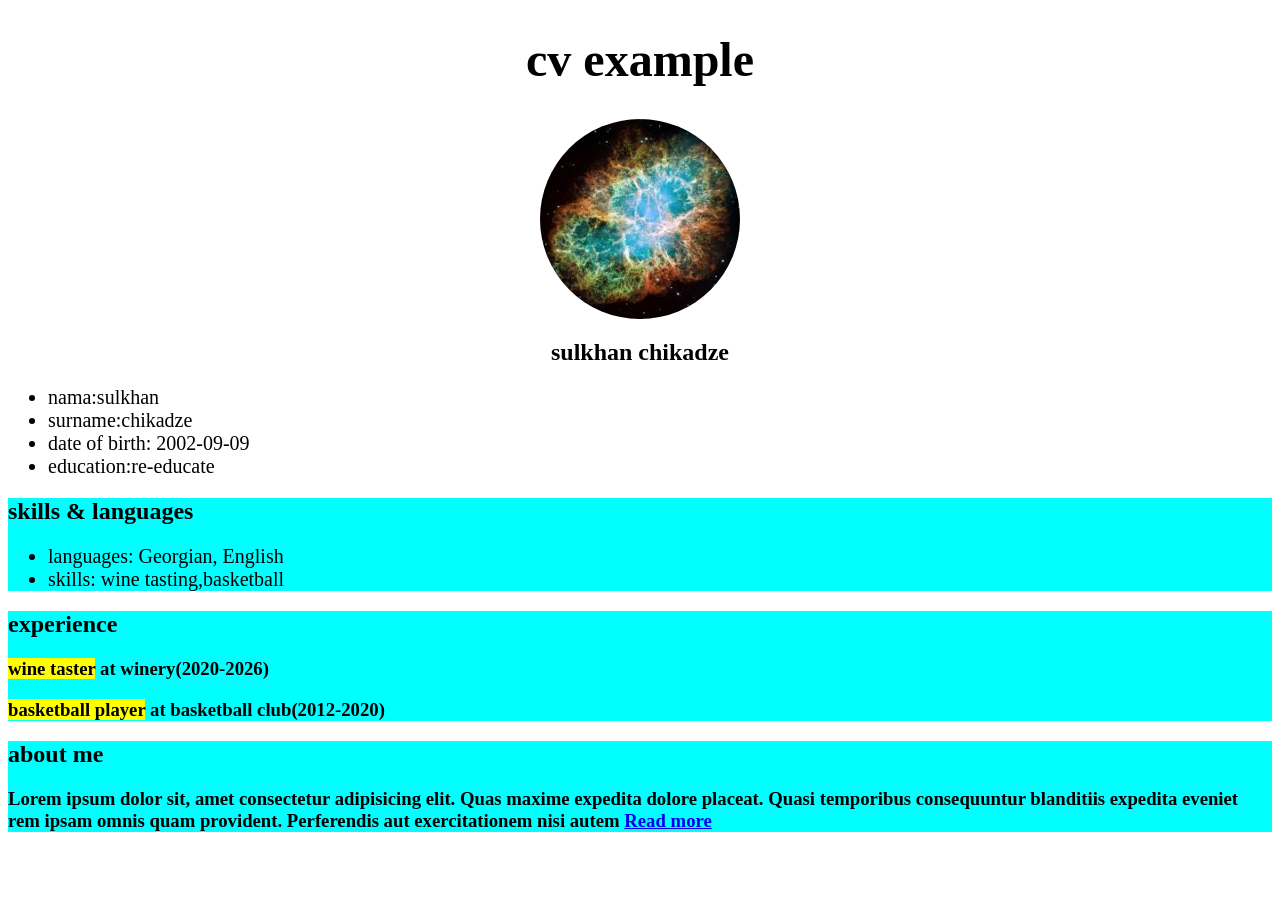
==== index.html @ 59c50fc3 "Add files via upload" ====
<!doctype html>
<html lang="en">
  <head>
    <meta charset="UTF-8" />
    <meta name="viewport" content="width=device-width, initial-scale=1.0" />
    <title>Document</title>

    <link rel="stylesheet" href="styles/style.css" />
  </head>
  <body>
    <h1 class="cv">cv example</h1>

    <img
      class="myprofile"
      src="images/myProfile.jpg"
      alt="my profile picture"
    />
    <h2 class="myname">sulkhan chikadze</h2>

    <ul class="myinfo">
      <li>nama:sulkhan</li>
      <li>surname:chikadze</li>
      <li>date of birth: 2002-09-09</li>
      <li>education:re-educate</li>
    </ul>

    <div class="skills-languages-container">
      <h2>skills & languages</h2>
      <ul class="skills-languages">
        <li>languages: Georgian, English</li>
        <li>skills: wine tasting,basketball</li>
      </ul>
    </div>

    <div class="experience-container">
      <h2>experience</h2>
      <h3><mark id="marker">wine taster</mark> at winery(2020-2026)</h3>
      <h3>
        <mark id="marker">basketball player</mark> at basketball club(2012-2020)
      </h3>
    </div>
    <div class="about-me-container">
      <h2>about me</h2>
      <h3>
        Lorem ipsum dolor sit, amet consectetur adipisicing elit. Quas maxime
        expedita dolore placeat. Quasi temporibus consequuntur blanditiis
        expedita eveniet rem ipsam omnis quam provident. Perferendis aut
        exercitationem nisi autem <a href="pages/about.html ">Read more</a>
      </h3>
    </div>
  </body>
</html>
---- styles/style.css ----
.cv {
  text-align: center;
  font-size: 48px;
}

.myprofile {
  border-radius: 50%;
  width: 200px;
  height: 200px;
  display: block;
  margin-left: auto;
  margin-right: auto;
}

.myname {
  text-align: center;
}

.myinfo {
  font-size: 20px;
}

.skills-languages {
  font-size: 20px;
}

.skills-languages-container {
  background-color: aqua;
}

.experience {
  font-size: 20px;
}

.experience-container {
  background-color: aqua;
}

.about-me-container {
  background-color: aqua;
}

#marker {
  background-color: yellow;
}
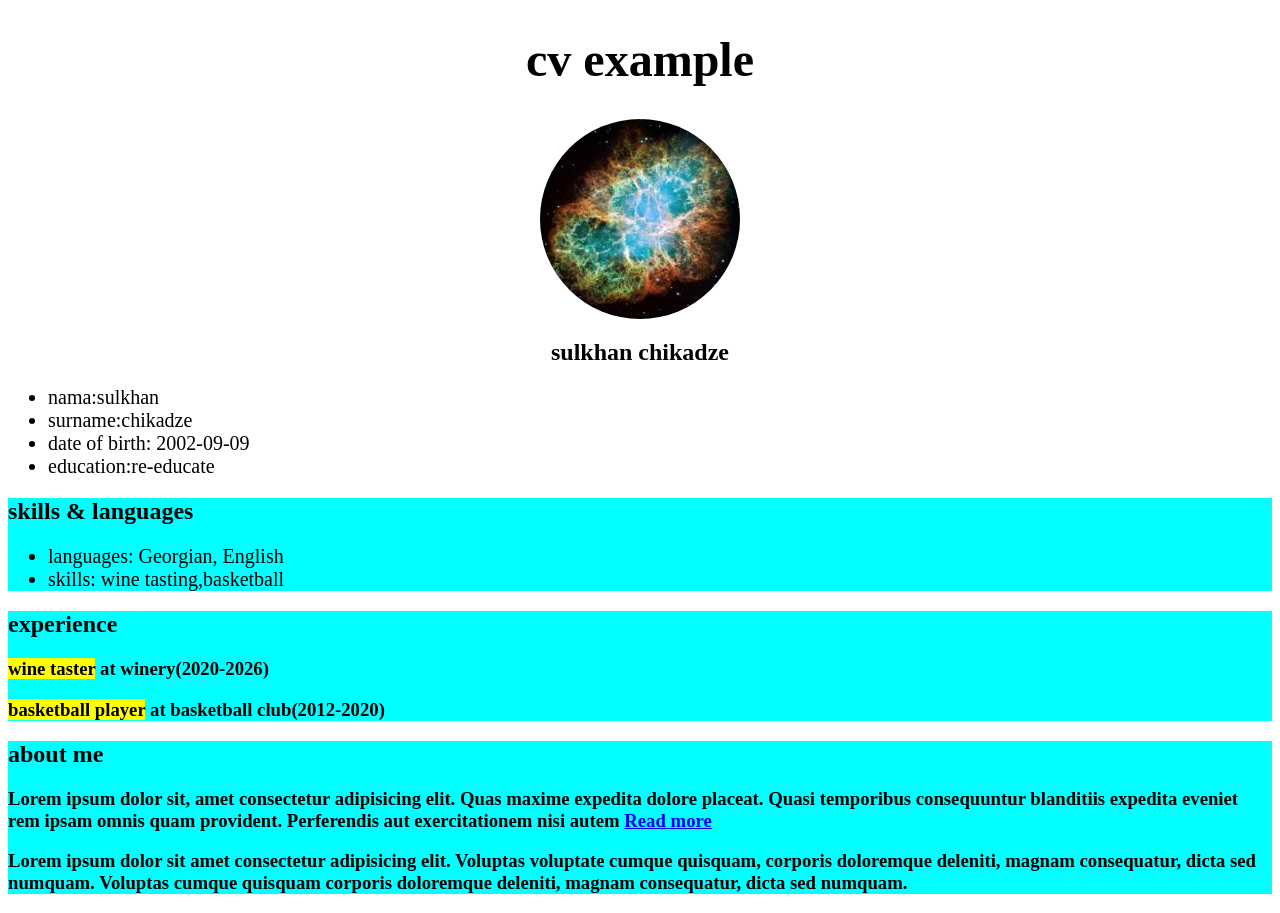
==== commit 9bc94485: "Add placeholder paragraph to index.html Insert a Lorem Ipsum <p> block after the 'Read more' link in" ====
--- a/index.html
+++ b/index.html
@@ -46,6 +46,13 @@
         expedita dolore placeat. Quasi temporibus consequuntur blanditiis
         expedita eveniet rem ipsam omnis quam provident. Perferendis aut
         exercitationem nisi autem <a href="pages/about.html ">Read more</a>
+
+        <p>
+          Lorem ipsum dolor sit amet consectetur adipisicing elit. Voluptas
+          voluptate cumque quisquam, corporis doloremque deleniti, magnam
+          consequatur, dicta sed numquam. Voluptas cumque quisquam corporis
+          doloremque deleniti, magnam consequatur, dicta sed numquam.
+        </p>
       </h3>
     </div>
   </body>
